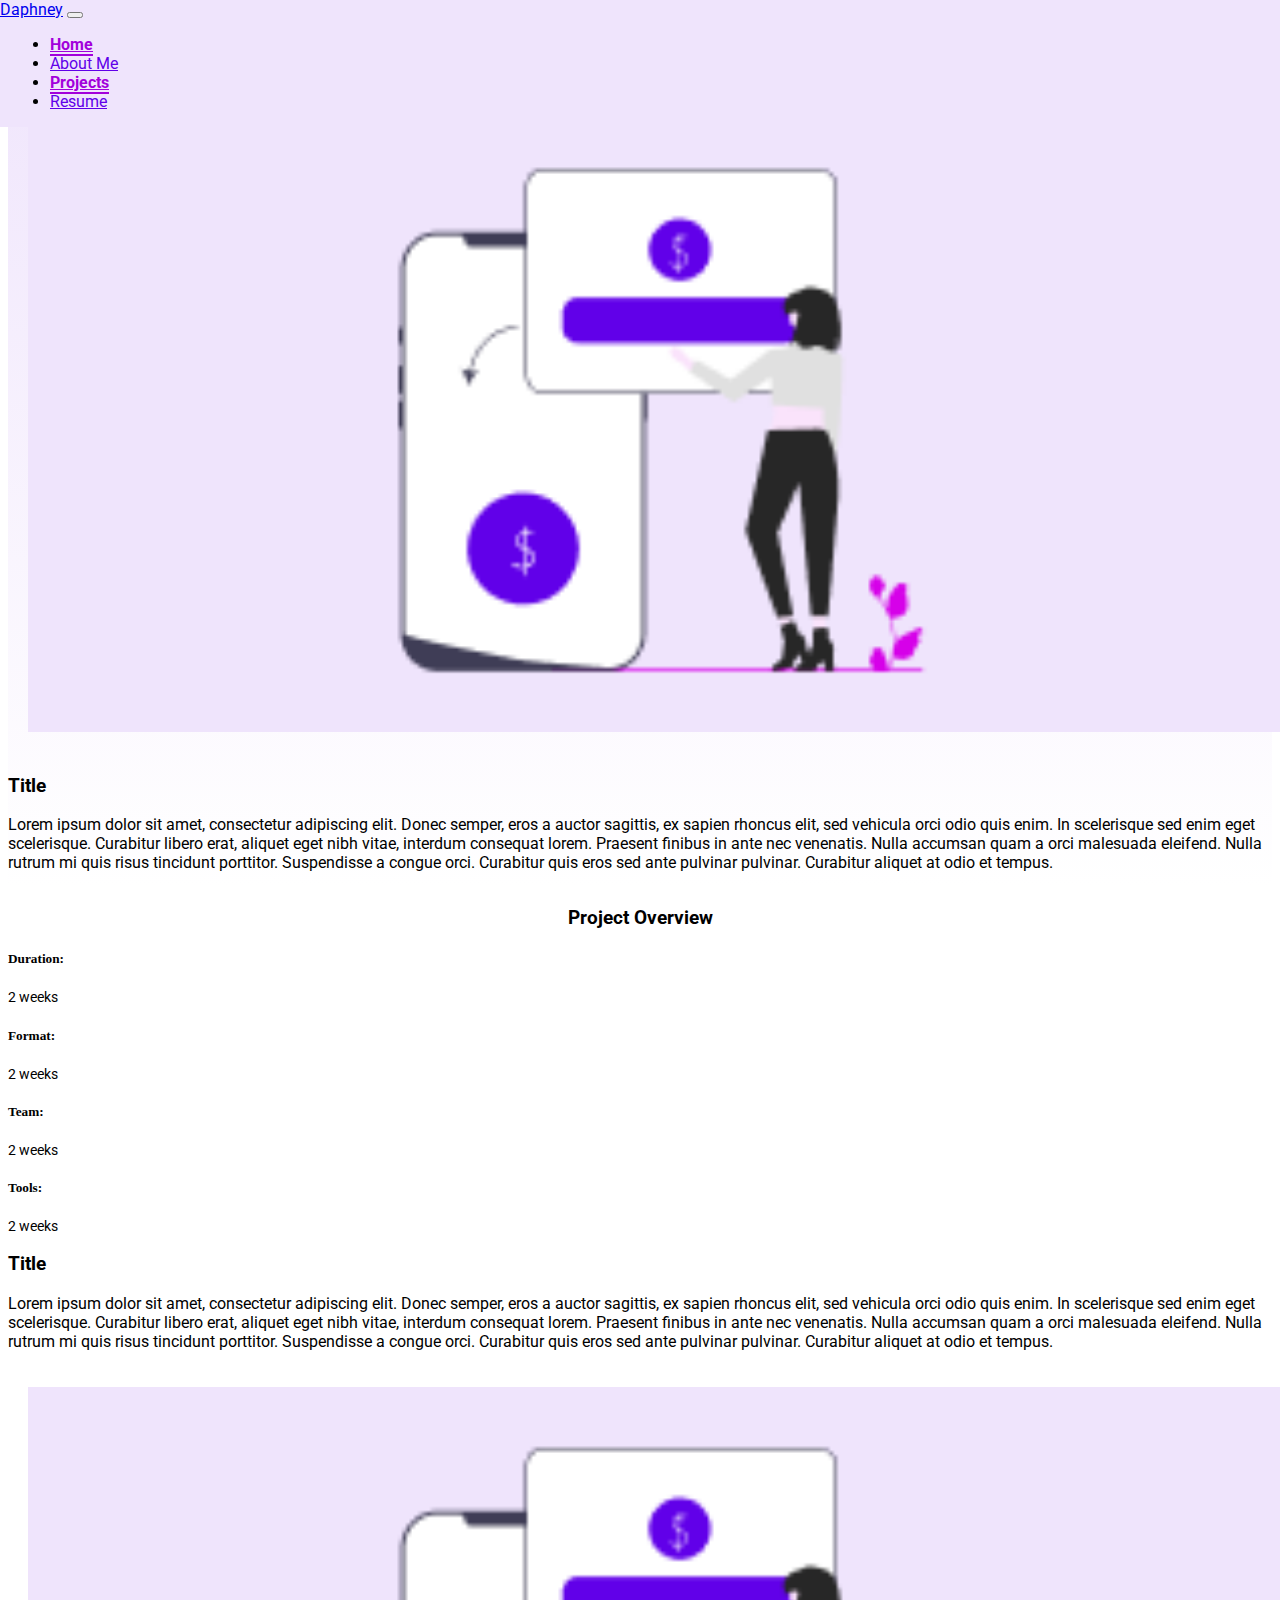
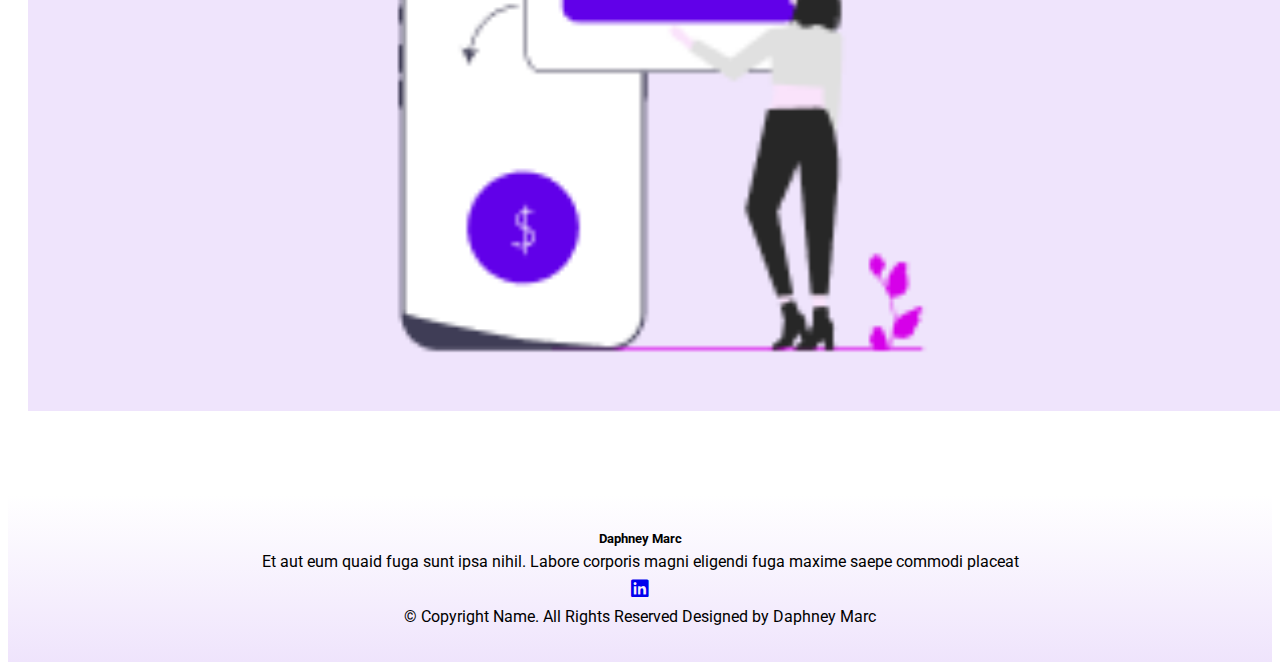
==== project-template.html @ dbdb4abd "Project Structure added" ====
<!doctype html>
<html lang="en">
  <head>
    <!-- Required meta tags -->
    <meta charset="utf-8">
    <meta name="viewport" content="width=device-width, initial-scale=1">
    <link rel="stylesheet" href="https://cdnjs.cloudflare.com/ajax/libs/font-awesome/6.1.1/css/all.min.css">
    <!-- Bootstrap CSS -->
    <link href="https://cdn.jsdelivr.net/npm/bootstrap@5.0.2/dist/css/bootstrap.min.css" rel="stylesheet" integrity="sha384-EVSTQN3/azprG1Anm3QDgpJLIm9Nao0Yz1ztcQTwFspd3yD65VohhpuuCOmLASjC" crossorigin="anonymous">
    <link rel="preconnect" href="https://fonts.googleapis.com">
<link rel="preconnect" href="https://fonts.gstatic.com" crossorigin>
<link href="https://fonts.googleapis.com/css2?family=Open+Sans:ital,wght@0,300;0,400;0,500;0,600;0,700;0,800;1,300;1,400;1,500;1,600;1,700;1,800&family=Roboto:ital,wght@0,100;0,300;0,400;0,500;0,700;0,900;1,100;1,300;1,400;1,500;1,700;1,900&display=swap" rel="stylesheet">
    <link rel="stylesheet" href="./css/var.css">
    <link rel="stylesheet" href="./css/style.css">
    <title>Project 1</title>
  </head>
  <body>
    <nav class="navbar navbar-expand-sm navbar-light">
        <div class="container">
          <a class="navbar-brand" href="#">Daphney</a>
          <button class="navbar-toggler" type="button" data-bs-toggle="collapse" data-bs-target="#navbarSupportedContent" aria-controls="navbarSupportedContent" aria-expanded="false" aria-label="Toggle navigation">
            <span class="navbar-toggler-icon"></span>
          </button>
          <div class="collapse navbar-collapse" id="navbarSupportedContent">
            <ul class="navbar-nav ms-auto  mb-2 mb-lg-0">
              <li class="nav-item">
                <a class="nav-link active" aria-current="page" href="#">Home</a>
              </li>
              <li class="nav-item">
                <a class="nav-link" href="#">About Me</a>
              </li>
              <li class="nav-item">
                <a class="nav-link active" href="#">Projects</a>
              </li>
              <li class="nav-item">
                <a class="nav-link" href="#">Resume</a>
              </li>
            </ul>
          </div>
        </div>
      </nav>
    <div class="hero">
      <div class="container">
        <div class="row herosection">
          <div class="col-6 col-md-6">
             <img src="./img/img/project1.png" alt="" class="heroImg">
          </div>
          <div class="col-md-6">
             <h3 class="text-center text-md-start">Title</h3>
             <p>Lorem ipsum dolor sit amet, consectetur adipiscing elit. Donec semper, eros a auctor sagittis, ex sapien rhoncus elit, sed vehicula orci odio quis enim. In scelerisque sed enim eget scelerisque. Curabitur libero erat, aliquet eget nibh vitae, interdum consequat lorem. Praesent finibus in ante nec venenatis. Nulla accumsan quam a orci malesuada eleifend. Nulla rutrum mi quis risus tincidunt porttitor. Suspendisse a congue orci. Curabitur quis eros sed ante pulvinar pulvinar. Curabitur aliquet at odio et tempus.</p>
          </div>
        </div>
      </div>
    </div>
   <!-- Project Section -->
<div class="container mt-5">


<div class="row">
  <h3 class="sectionTitle"> Project Overview</h3>
    <!-- project card -->
    <div class="col-md-6 col-lg-3">
      <div class="card" >
         <div class="card-body">
          <h5 class="card-title">Duration:</h5>
          <p class="card-text">2 weeks</p>
          </div>
      </div>
    </div> 
     <!-- /project card -->
     <!-- project card -->
    <div class="col-md-6 col-lg-3">
        <div class="card" >
           <div class="card-body">
            <h5 class="card-title">Format:</h5>
            <p class="card-text">2 weeks</p>
            </div>
        </div>
      </div> 
       <!-- /project card -->
       <!-- project card -->
    <div class="col-md-6 col-lg-3">
        <div class="card" >
           <div class="card-body">
            <h5 class="card-title">Team:</h5>
            <p class="card-text">2 weeks</p>
            </div>
        </div>
      </div> 
       <!-- /project card -->
       <!-- project card -->
    <div class="col-md-6 col-lg-3">
        <div class="card" >
           <div class="card-body">
            <h5 class="card-title">Tools:</h5>
            <p class="card-text">2 weeks</p>
            </div>
        </div>
      </div> 
       <!-- /project card -->
  </div>
 </div>
<!-- End Project Section -->

 
<div class="container">
    <div class="col-lg-10 mx-auto mt-5">
    <h3>Title</h3>
    <p>Lorem ipsum dolor sit amet, consectetur adipiscing elit. Donec semper, eros a auctor sagittis, ex sapien rhoncus elit, sed vehicula orci odio quis enim. In scelerisque sed enim eget scelerisque. Curabitur libero erat, aliquet eget nibh vitae, interdum consequat lorem. Praesent finibus in ante nec venenatis. Nulla accumsan quam a orci malesuada eleifend. Nulla rutrum mi quis risus tincidunt porttitor. Suspendisse a congue orci. Curabitur quis eros sed ante pulvinar pulvinar. Curabitur aliquet at odio et tempus.</p>
 </div>



 <div class="col-md-6 mx-auto mt-3">
    <img src="./img/img/project1.png" alt="" class="heroImg">
 </div>
</div>

<div class="container-fluid footer">
  <h5>Daphney Marc</h5>
  <p> Et aut eum quaid fuga sunt ipsa nihil. Labore corporis magni eligendi fuga maxime saepe commodi placeat</p>
  <a href="#"class="icon">
    <i class="fa-brands fa-linkedin"></i>
  </a>
  <p>© Copyright Name. All Rights Reserved
    Designed by Daphney Marc
  </p>
  <p>
    
  </p>
</div>


    <!-- Optional JavaScript; choose one of the two! -->

    <!-- Option 1: Bootstrap Bundle with Popper -->
    <script src="https://cdn.jsdelivr.net/npm/bootstrap@5.0.2/dist/js/bootstrap.bundle.min.js" integrity="sha384-MrcW6ZMFYlzcLA8Nl+NtUVF0sA7MsXsP1UyJoMp4YLEuNSfAP+JcXn/tWtIaxVXM" crossorigin="anonymous"></script>

    <!-- Option 2: Separate Popper and Bootstrap JS -->
    <!--
    <script src="https://cdn.jsdelivr.net/npm/@popperjs/core@2.9.2/dist/umd/popper.min.js" integrity="sha384-IQsoLXl5PILFhosVNubq5LC7Qb9DXgDA9i+tQ8Zj3iwWAwPtgFTxbJ8NT4GN1R8p" crossorigin="anonymous"></script>
    <script src="https://cdn.jsdelivr.net/npm/bootstrap@5.0.2/dist/js/bootstrap.min.js" integrity="sha384-cVKIPhGWiC2Al4u+LWgxfKTRIcfu0JTxR+EQDz/bgldoEyl4H0zUF0QKbrJ0EcQF" crossorigin="anonymous"></script>
    -->
  </body>
</html>
---- css/var.css ----
:root{
    /* Color */
    --Primary:#6100E9;
    --Primary-dark:#0800D1;
    --Primary-light:#995DF0;
    --Primary-extra-light:#EFE4FC;
    --Primary--extra-light-90: rgba(201 188 217/90%);
    --Primary-gradient:linear-gradient(180deg, #EFE4FC 0%, rgba(239, 228, 252, 0) 100%);
    --Primary-gradient-rev:linear-gradient(180deg, rgba(239, 228, 252, 0) 0%, #EFE4FC 100%);
    --Secondary-dark: #A200DB;
    --Secondary: #D600E9;
    --Secondary-light: #E988F1;
    --Secondary-extra-light:#FAE3FB;
    --Primary--extra-light-90: rgba(239, 228,252,0.4);
    --Danger:#EE008D;
    --Danger-light:#F183BE;
    --Danger-extra-light:#FBE1EF;
    --Warning-dark:#E5410F;
    --Warning: #EE5F14;
    --Warning-light:#FF8E1F;
    --Warning-extra-light:#FFF2E0;
    --Success-dark:#08B226;
    --Success:#90F138;
    --Success-light:#C6F894;
    --Success-extra-light: #F2FEE5;
    --Gray-dark:#272727;
    --Gray:#595959;
    --Gray-light:#767676;
    --Gray-extra-light:#E0E0E0;
    --white:#FFFFFF;   

    
/* fontsize */
    --font-size-normal:1rem;
    --font-size-small:0.875rem;

/* font family */
--font-family-normal:'Roboto', sans-serif
}
---- css/style.css ----
body{ 
  color:var( Gray);
  font-family: 'Roboto', sans-serif;
}
.navbar{
    background-color: var(--Primary-extra-light);
    position:fixed;
    top: 0;
    right:0;
    left: 0;
    z-index:1030;
}
.nav-item{
    margin-left:10px;
    margin-right: 10px;
}
.nav-link{
    color:var(--Primary) !important;
}

.nav-link:hover{
    color:var(--Primary-light) !important;
    border-bottom: 2px solid var(--Primary-light);
}


.nav-link.active{
    color: var(--Secondary-dark) !important;
    font-weight: bold; 
    border-bottom:2px solid var(--Secondary-dark);
}


.hero{
    min-height: 70vh;
    background: var(--Primary-gradient);
    display: flex;
    align-items: center;
    padding-top: 80px;
}
.herosection{
    justify-content:center;
    align-items: center;
}




.heroImg{
    width:100%;
    padding: 34px 40px;
}

/* lg screen */
@media (max-width: 11199.98px) {
    .heroImg{
        padding: 20px
    }
 }
 /* md screen */
@media (max-width: 991.98px){
    .heroImg{
        padding: 12px;
    }
}

.sectionTitle{
 text-align: center;
 margin-bottom:20px;
}
.card{
    margin: 10px 0px;
}

.footer{
    background: var(--Primary-gradient-rev);
    text-align:center;
    padding:30px;
    margin-top: 60px
}
/* md screen */
@media (max-width: 991.98px){
    .footer{
        padding: 30px 90px;
    }
}
/* sm screen */
@media (max-width: 767.98.px){
    .footer{
        padding: 30px 40px;
    }
}
/* xs screen */
@media (max-width: 575.98.px){
    .footer{
        padding: 30px 20px;
    }
}

.footer p,.footer a,.footer h5{
    margin: 6px auto;
}


.icon{
    font-size: 20px;
    color: var (--Gray);
}


/* buttons */
.btn-primary{
    background-color: var(--Primary);
    border-color: var(--Primary);
}

.btn-primary:hover,.btn-primary:focus,.btn-primary:active{
    background-color: var(--Primary-light);
    border-color: var(--Primary-light);
}.btn-primary:focus{
    box-shadow: 0 0 0 0.25rem var(--Primary-extra-light-90); 
}

.btn-secondary{
    background-color: var(--Secondary);
    border-color: var(--Secondary);
}
.btn-secondary:hover,.btn-secondary:focus, .btn-secondary:active{
       background-color:var(--Secondary-light);
       border-color:var(--Secondary);
}
.btn-secondary:focus{
    box-shadow:0 0 0 0.25rem var(--Secondary-extra-light-90);
}


.card-title{
    font-family: 'Koulen', cursive;

}
.card-text{
    font-family: 'Roboto', sans-serif;
    font-size:var(--font-size-small);
}
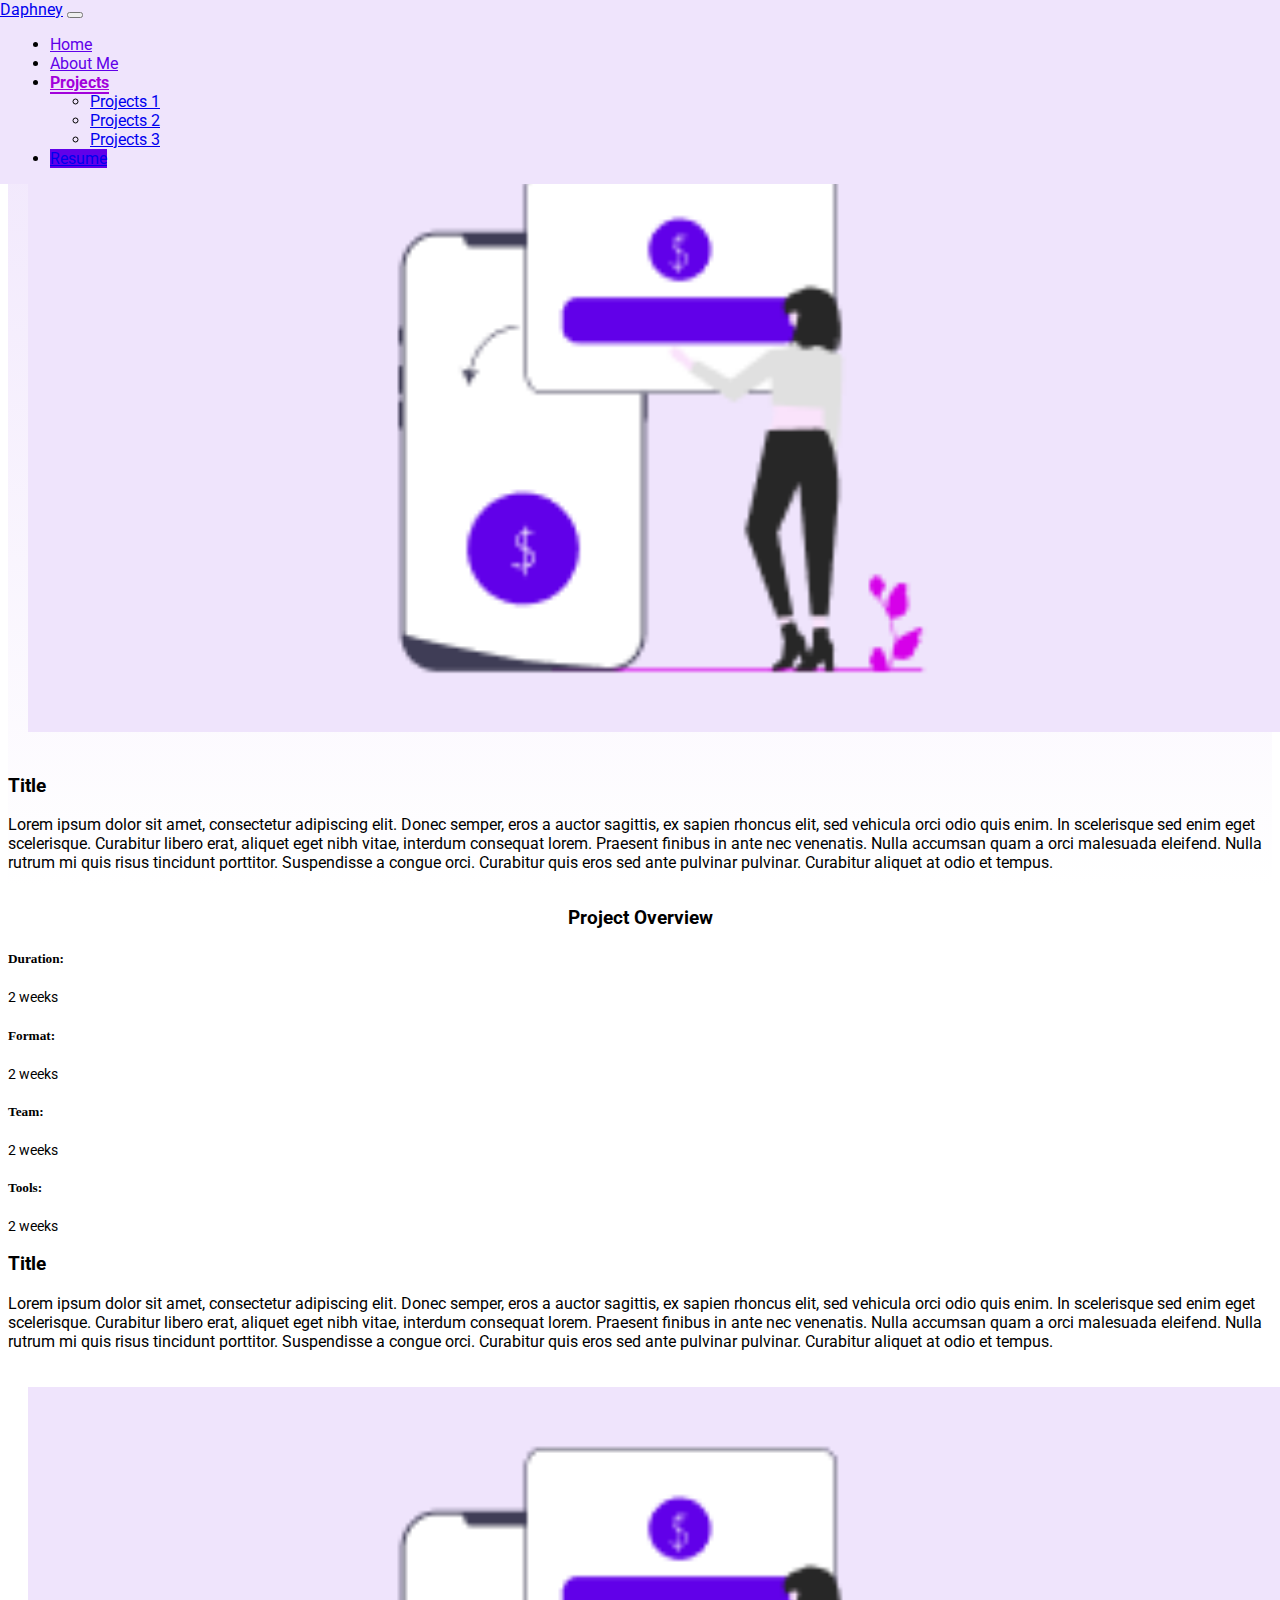
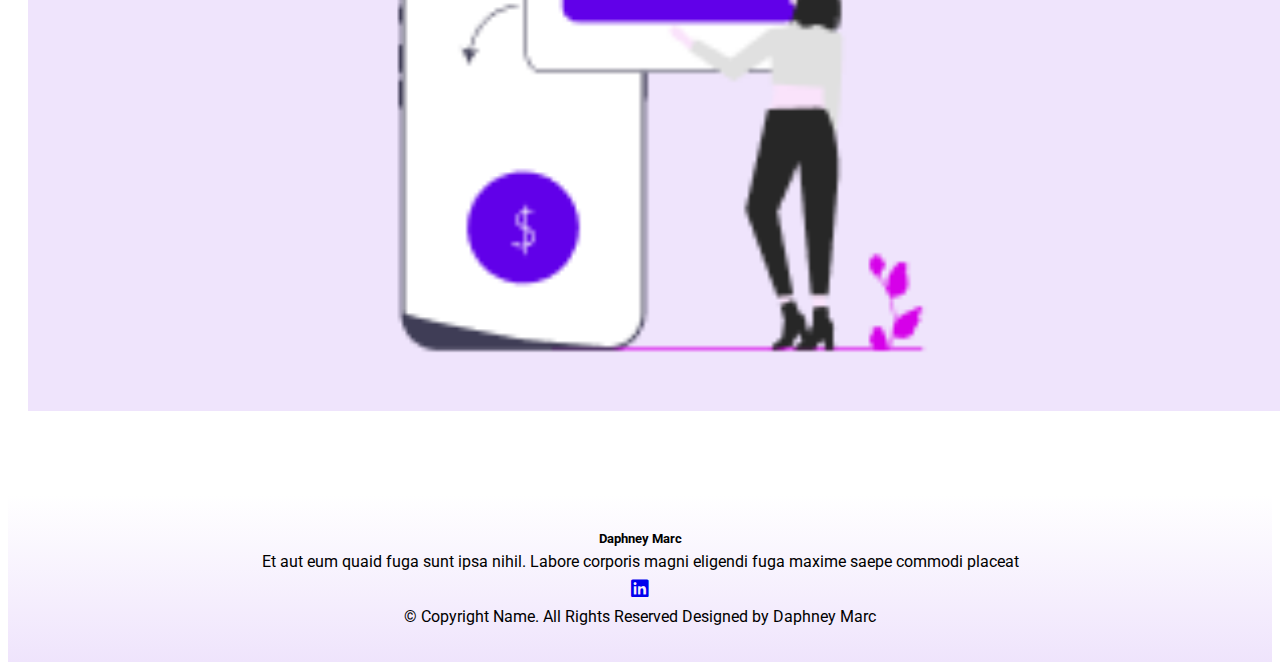
==== commit 2f221cdf: "Add files via upload" ====
--- a/project-template.html
+++ b/project-template.html
@@ -1,145 +1,155 @@
-<!doctype html>
-<html lang="en">
-  <head>
-    <!-- Required meta tags -->
-    <meta charset="utf-8">
-    <meta name="viewport" content="width=device-width, initial-scale=1">
-    <link rel="stylesheet" href="https://cdnjs.cloudflare.com/ajax/libs/font-awesome/6.1.1/css/all.min.css">
-    <!-- Bootstrap CSS -->
-    <link href="https://cdn.jsdelivr.net/npm/bootstrap@5.0.2/dist/css/bootstrap.min.css" rel="stylesheet" integrity="sha384-EVSTQN3/azprG1Anm3QDgpJLIm9Nao0Yz1ztcQTwFspd3yD65VohhpuuCOmLASjC" crossorigin="anonymous">
-    <link rel="preconnect" href="https://fonts.googleapis.com">
-<link rel="preconnect" href="https://fonts.gstatic.com" crossorigin>
-<link href="https://fonts.googleapis.com/css2?family=Open+Sans:ital,wght@0,300;0,400;0,500;0,600;0,700;0,800;1,300;1,400;1,500;1,600;1,700;1,800&family=Roboto:ital,wght@0,100;0,300;0,400;0,500;0,700;0,900;1,100;1,300;1,400;1,500;1,700;1,900&display=swap" rel="stylesheet">
-    <link rel="stylesheet" href="./css/var.css">
-    <link rel="stylesheet" href="./css/style.css">
-    <title>Project 1</title>
-  </head>
-  <body>
-    <nav class="navbar navbar-expand-sm navbar-light">
-        <div class="container">
-          <a class="navbar-brand" href="#">Daphney</a>
-          <button class="navbar-toggler" type="button" data-bs-toggle="collapse" data-bs-target="#navbarSupportedContent" aria-controls="navbarSupportedContent" aria-expanded="false" aria-label="Toggle navigation">
-            <span class="navbar-toggler-icon"></span>
-          </button>
-          <div class="collapse navbar-collapse" id="navbarSupportedContent">
-            <ul class="navbar-nav ms-auto  mb-2 mb-lg-0">
-              <li class="nav-item">
-                <a class="nav-link active" aria-current="page" href="#">Home</a>
-              </li>
-              <li class="nav-item">
-                <a class="nav-link" href="#">About Me</a>
-              </li>
-              <li class="nav-item">
-                <a class="nav-link active" href="#">Projects</a>
-              </li>
-              <li class="nav-item">
-                <a class="nav-link" href="#">Resume</a>
-              </li>
-            </ul>
-          </div>
-        </div>
-      </nav>
-    <div class="hero">
-      <div class="container">
-        <div class="row herosection">
-          <div class="col-6 col-md-6">
-             <img src="./img/img/project1.png" alt="" class="heroImg">
-          </div>
-          <div class="col-md-6">
-             <h3 class="text-center text-md-start">Title</h3>
-             <p>Lorem ipsum dolor sit amet, consectetur adipiscing elit. Donec semper, eros a auctor sagittis, ex sapien rhoncus elit, sed vehicula orci odio quis enim. In scelerisque sed enim eget scelerisque. Curabitur libero erat, aliquet eget nibh vitae, interdum consequat lorem. Praesent finibus in ante nec venenatis. Nulla accumsan quam a orci malesuada eleifend. Nulla rutrum mi quis risus tincidunt porttitor. Suspendisse a congue orci. Curabitur quis eros sed ante pulvinar pulvinar. Curabitur aliquet at odio et tempus.</p>
-          </div>
-        </div>
-      </div>
-    </div>
-   <!-- Project Section -->
-<div class="container mt-5">
-
-
-<div class="row">
-  <h3 class="sectionTitle"> Project Overview</h3>
-    <!-- project card -->
-    <div class="col-md-6 col-lg-3">
-      <div class="card" >
-         <div class="card-body">
-          <h5 class="card-title">Duration:</h5>
-          <p class="card-text">2 weeks</p>
-          </div>
-      </div>
-    </div> 
-     <!-- /project card -->
-     <!-- project card -->
-    <div class="col-md-6 col-lg-3">
-        <div class="card" >
-           <div class="card-body">
-            <h5 class="card-title">Format:</h5>
-            <p class="card-text">2 weeks</p>
-            </div>
-        </div>
-      </div> 
-       <!-- /project card -->
-       <!-- project card -->
-    <div class="col-md-6 col-lg-3">
-        <div class="card" >
-           <div class="card-body">
-            <h5 class="card-title">Team:</h5>
-            <p class="card-text">2 weeks</p>
-            </div>
-        </div>
-      </div> 
-       <!-- /project card -->
-       <!-- project card -->
-    <div class="col-md-6 col-lg-3">
-        <div class="card" >
-           <div class="card-body">
-            <h5 class="card-title">Tools:</h5>
-            <p class="card-text">2 weeks</p>
-            </div>
-        </div>
-      </div> 
-       <!-- /project card -->
-  </div>
- </div>
-<!-- End Project Section -->
-
- 
-<div class="container">
-    <div class="col-lg-10 mx-auto mt-5">
-    <h3>Title</h3>
-    <p>Lorem ipsum dolor sit amet, consectetur adipiscing elit. Donec semper, eros a auctor sagittis, ex sapien rhoncus elit, sed vehicula orci odio quis enim. In scelerisque sed enim eget scelerisque. Curabitur libero erat, aliquet eget nibh vitae, interdum consequat lorem. Praesent finibus in ante nec venenatis. Nulla accumsan quam a orci malesuada eleifend. Nulla rutrum mi quis risus tincidunt porttitor. Suspendisse a congue orci. Curabitur quis eros sed ante pulvinar pulvinar. Curabitur aliquet at odio et tempus.</p>
- </div>
-
-
-
- <div class="col-md-6 mx-auto mt-3">
-    <img src="./img/img/project1.png" alt="" class="heroImg">
- </div>
-</div>
-
-<div class="container-fluid footer">
-  <h5>Daphney Marc</h5>
-  <p> Et aut eum quaid fuga sunt ipsa nihil. Labore corporis magni eligendi fuga maxime saepe commodi placeat</p>
-  <a href="#"class="icon">
-    <i class="fa-brands fa-linkedin"></i>
-  </a>
-  <p>© Copyright Name. All Rights Reserved
-    Designed by Daphney Marc
-  </p>
-  <p>
-    
-  </p>
-</div>
-
-
-    <!-- Optional JavaScript; choose one of the two! -->
-
-    <!-- Option 1: Bootstrap Bundle with Popper -->
-    <script src="https://cdn.jsdelivr.net/npm/bootstrap@5.0.2/dist/js/bootstrap.bundle.min.js" integrity="sha384-MrcW6ZMFYlzcLA8Nl+NtUVF0sA7MsXsP1UyJoMp4YLEuNSfAP+JcXn/tWtIaxVXM" crossorigin="anonymous"></script>
-
-    <!-- Option 2: Separate Popper and Bootstrap JS -->
-    <!--
-    <script src="https://cdn.jsdelivr.net/npm/@popperjs/core@2.9.2/dist/umd/popper.min.js" integrity="sha384-IQsoLXl5PILFhosVNubq5LC7Qb9DXgDA9i+tQ8Zj3iwWAwPtgFTxbJ8NT4GN1R8p" crossorigin="anonymous"></script>
-    <script src="https://cdn.jsdelivr.net/npm/bootstrap@5.0.2/dist/js/bootstrap.min.js" integrity="sha384-cVKIPhGWiC2Al4u+LWgxfKTRIcfu0JTxR+EQDz/bgldoEyl4H0zUF0QKbrJ0EcQF" crossorigin="anonymous"></script>
-    -->
-  </body>
+<!doctype html>
+<html lang="en">
+  <head>
+    <!-- Required meta tags -->
+    <meta charset="utf-8">
+    <meta name="viewport" content="width=device-width, initial-scale=1">
+    <link rel="icon" type="image/x-icon" href="./img/img/webicon.png">
+    <link rel="stylesheet" href="https://cdnjs.cloudflare.com/ajax/libs/font-awesome/6.1.1/css/all.min.css">
+    <!-- Bootstrap CSS -->
+    <link href="https://cdn.jsdelivr.net/npm/bootstrap@5.0.2/dist/css/bootstrap.min.css" rel="stylesheet" integrity="sha384-EVSTQN3/azprG1Anm3QDgpJLIm9Nao0Yz1ztcQTwFspd3yD65VohhpuuCOmLASjC" crossorigin="anonymous">
+    <link rel="preconnect" href="https://fonts.googleapis.com">
+<link rel="preconnect" href="https://fonts.gstatic.com" crossorigin>
+<link href="https://fonts.googleapis.com/css2?family=Open+Sans:ital,wght@0,300;0,400;0,500;0,600;0,700;0,800;1,300;1,400;1,500;1,600;1,700;1,800&family=Roboto:ital,wght@0,100;0,300;0,400;0,500;0,700;0,900;1,100;1,300;1,400;1,500;1,700;1,900&display=swap" rel="stylesheet">
+    <link rel="stylesheet" href="./css/var.css">
+    <link rel="stylesheet" href="./css/style.css">
+    <title>Project 1</title>
+  </head>
+  <body>
+     <!-- Navigation Start -->
+     <nav class="navbar navbar-expand-sm navbar-light">
+      <div class="container">
+        <a class="navbar-brand" href="./index.html">Daphney</a>
+        <button class="navbar-toggler" type="button" data-bs-toggle="collapse" data-bs-target="#navbarSupportedContent" aria-controls="navbarSupportedContent" aria-expanded="false" aria-label="Toggle navigation">
+          <span class="navbar-toggler-icon"></span>
+        </button>
+        <div class="collapse navbar-collapse" id="navbarSupportedContent">
+          <ul class="navbar-nav ms-auto  mb-2 mb-lg-0">
+            <li class="nav-item">
+              <a class="nav-link" aria-current="page" href="./index.html">Home</a>
+            </li>
+            <li class="nav-item">
+              <a class="nav-link" href="#">About Me</a>
+            </li>
+            <li class="nav-item dropdown">
+              <a class="nav-link dropdown-toggle active" href="#" id="navbarDropdown" role="button" data-bs-toggle="dropdown" aria-expanded="false">
+                Projects
+              </a>
+              <ul class="dropdown-menu" aria-labelledby="navbarDropdown">
+                <li><a class="dropdown-item" href="./project1.html">Projects 1</a></li>
+                <li><a class="dropdown-item" href="./project2.html">Projects 2</a></li>
+                <li><a class="dropdown-item" href="./project3.html">Projects 3</a></li>
+              </ul>
+            </li>
+            <li class="nav-item">
+              <a class="btn btn-primary" href="./resume/">Resume</a>
+            </li>
+          </ul>
+        </div>
+      </div>
+    </nav>
+    <!-- Navigation End -->
+    <div class="hero">
+      <div class="container">
+        <div class="row herosection">
+          <div class="col-6 col-md-6">
+             <img src="./img/img/project1.png" alt="" class="heroImg">
+          </div>
+          <div class="col-md-6">
+             <h3 class="text-center text-md-start">Title</h3>
+             <p>Lorem ipsum dolor sit amet, consectetur adipiscing elit. Donec semper, eros a auctor sagittis, ex sapien rhoncus elit, sed vehicula orci odio quis enim. In scelerisque sed enim eget scelerisque. Curabitur libero erat, aliquet eget nibh vitae, interdum consequat lorem. Praesent finibus in ante nec venenatis. Nulla accumsan quam a orci malesuada eleifend. Nulla rutrum mi quis risus tincidunt porttitor. Suspendisse a congue orci. Curabitur quis eros sed ante pulvinar pulvinar. Curabitur aliquet at odio et tempus.</p>
+          </div>
+        </div>
+      </div>
+    </div>
+   <!-- Project Section -->
+<div class="container mt-5">
+
+
+<div class="row">
+  <h3 class="sectionTitle"> Project Overview</h3>
+    <!-- project card -->
+    <div class="col-md-6 col-lg-3">
+      <div class="card" >
+         <div class="card-body">
+          <h5 class="card-title">Duration:</h5>
+          <p class="card-text">2 weeks</p>
+          </div>
+      </div>
+    </div> 
+     <!-- /project card -->
+     <!-- project card -->
+    <div class="col-md-6 col-lg-3">
+        <div class="card" >
+           <div class="card-body">
+            <h5 class="card-title">Format:</h5>
+            <p class="card-text">2 weeks</p>
+            </div>
+        </div>
+      </div> 
+       <!-- /project card -->
+       <!-- project card -->
+    <div class="col-md-6 col-lg-3">
+        <div class="card" >
+           <div class="card-body">
+            <h5 class="card-title">Team:</h5>
+            <p class="card-text">2 weeks</p>
+            </div>
+        </div>
+      </div> 
+       <!-- /project card -->
+       <!-- project card -->
+    <div class="col-md-6 col-lg-3">
+        <div class="card" >
+           <div class="card-body">
+            <h5 class="card-title">Tools:</h5>
+            <p class="card-text">2 weeks</p>
+            </div>
+        </div>
+      </div> 
+       <!-- /project card -->
+  </div>
+ </div>
+<!-- End Project Section -->
+
+ 
+<div class="container">
+    <div class="col-lg-10 mx-auto mt-5">
+    <h3>Title</h3>
+    <p>Lorem ipsum dolor sit amet, consectetur adipiscing elit. Donec semper, eros a auctor sagittis, ex sapien rhoncus elit, sed vehicula orci odio quis enim. In scelerisque sed enim eget scelerisque. Curabitur libero erat, aliquet eget nibh vitae, interdum consequat lorem. Praesent finibus in ante nec venenatis. Nulla accumsan quam a orci malesuada eleifend. Nulla rutrum mi quis risus tincidunt porttitor. Suspendisse a congue orci. Curabitur quis eros sed ante pulvinar pulvinar. Curabitur aliquet at odio et tempus.</p>
+ </div>
+
+
+
+ <div class="col-md-6 mx-auto mt-3">
+    <img src="./img/img/project1.png" alt="" class="heroImg">
+ </div>
+</div>
+
+<div class="container-fluid footer">
+  <h5>Daphney Marc</h5>
+  <p> Et aut eum quaid fuga sunt ipsa nihil. Labore corporis magni eligendi fuga maxime saepe commodi placeat</p>
+  <a href="#"class="icon">
+    <i class="fa-brands fa-linkedin"></i>
+  </a>
+  <p>© Copyright Name. All Rights Reserved
+    Designed by Daphney Marc
+  </p>
+  <p>
+    
+  </p>
+</div>
+
+
+    <!-- Optional JavaScript; choose one of the two! -->
+
+    <!-- Option 1: Bootstrap Bundle with Popper -->
+    <script src="https://cdn.jsdelivr.net/npm/bootstrap@5.0.2/dist/js/bootstrap.bundle.min.js" integrity="sha384-MrcW6ZMFYlzcLA8Nl+NtUVF0sA7MsXsP1UyJoMp4YLEuNSfAP+JcXn/tWtIaxVXM" crossorigin="anonymous"></script>
+
+    <!-- Option 2: Separate Popper and Bootstrap JS -->
+    <!--
+    <script src="https://cdn.jsdelivr.net/npm/@popperjs/core@2.9.2/dist/umd/popper.min.js" integrity="sha384-IQsoLXl5PILFhosVNubq5LC7Qb9DXgDA9i+tQ8Zj3iwWAwPtgFTxbJ8NT4GN1R8p" crossorigin="anonymous"></script>
+    <script src="https://cdn.jsdelivr.net/npm/bootstrap@5.0.2/dist/js/bootstrap.min.js" integrity="sha384-cVKIPhGWiC2Al4u+LWgxfKTRIcfu0JTxR+EQDz/bgldoEyl4H0zUF0QKbrJ0EcQF" crossorigin="anonymous"></script>
+    -->
+  </body>
 </html>